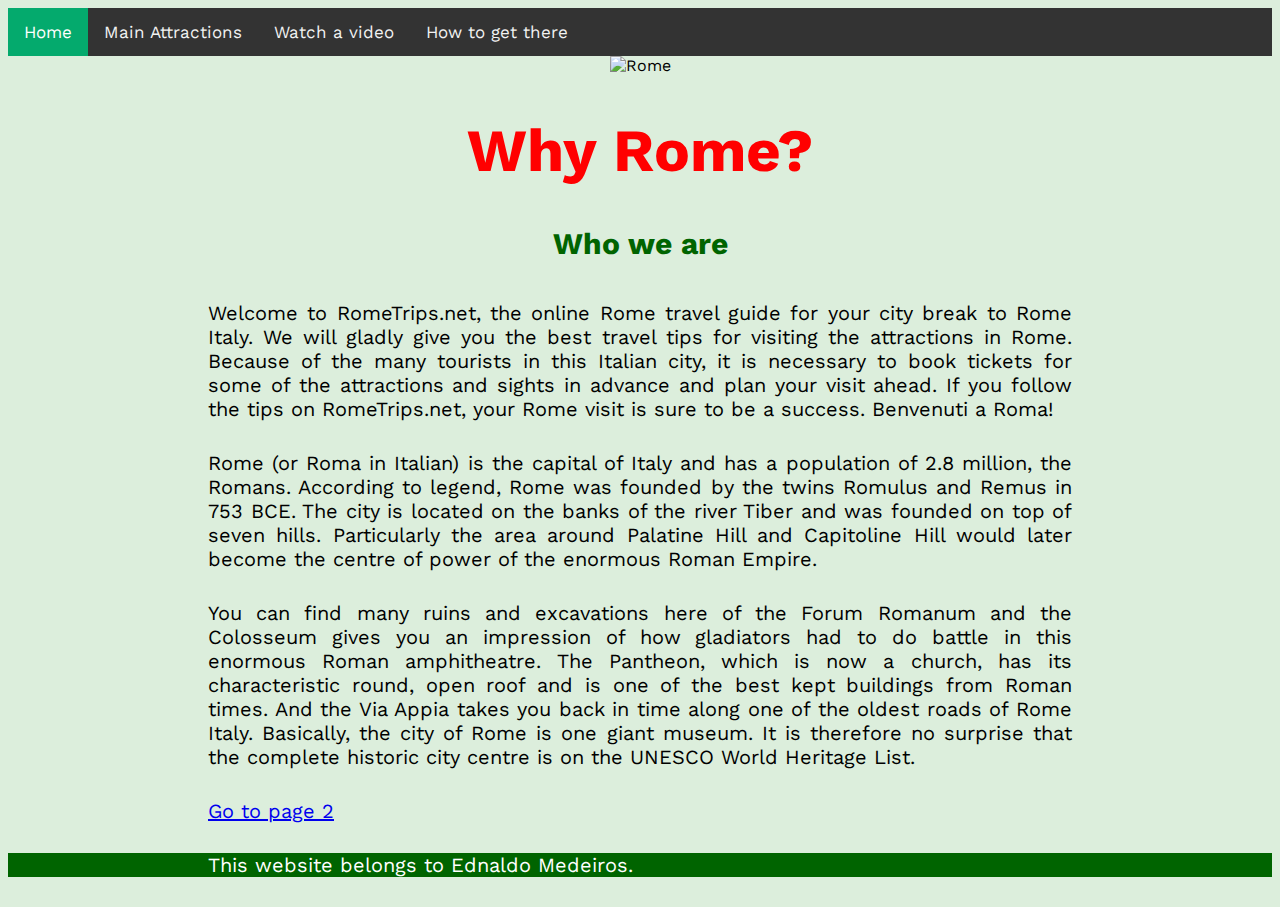
==== index.html @ b5794b21 "Add files via upload" ====
<!DOCTYPE html>
<html lang="en">
<head>
    <meta charset="UTF-8">
    <meta http-equiv="X-UA-Compatible" content="IE=edge">
    <meta name="viewport" content="width=device-width, initial-scale=1.0">
    <title>RomeTrips.net</title>
    <link rel="stylesheet" href="main.css">
    <link href="Pictures/favicon.ico" rel="icon" type="image/x-icon" />
</head>
<body>

<div class="topnav">
<a class="active" href="index.html">Home</a>
<a href="page2.html" target="_self">Main Attractions</a></a>
<a href="page3.html" target="_self">Watch a video</a></a>
<a href="page4.html" target="_self">How to get there</a></a>
</div>

<div class="pichome">
    <img src="Pictures/Rome.jpg" alt="Rome">
</div>

<h1>Why Rome?</h1>
<h2>Who we are</h2>
<p>Welcome to RomeTrips.net, the online Rome travel guide for your city break to Rome Italy. We will gladly give you the best travel tips for visiting the attractions in Rome. Because of the many tourists in this Italian city, it is necessary to book tickets for some of the attractions and sights in advance and plan your visit ahead. If you follow the tips on RomeTrips.net, your Rome visit is sure to be a success. Benvenuti a Roma!</p>

<p>Rome (or Roma in Italian) is the capital of Italy and has a population of 2.8 million, the Romans. According to legend, Rome was founded by the twins Romulus and Remus in 753 BCE. The city is located on the banks of the river Tiber and was founded on top of seven hills. Particularly the area around Palatine Hill and Capitoline Hill would later become the centre of power of the enormous Roman Empire. </p>

<p>You can find many ruins and excavations here of the Forum Romanum and the Colosseum gives you an impression of how gladiators had to do battle in this enormous Roman amphitheatre. The Pantheon, which is now a church, has its characteristic round, open roof and is one of the best kept buildings from Roman times. And the Via Appia takes you back in time along one of the oldest roads of Rome Italy. Basically, the city of Rome is one giant museum. It is therefore no surprise that the complete historic city centre is on the UNESCO World Heritage List.</p> 

<p><a href="page2.html" target="_self">Go to page 2</a></p>

<div class="footer">
    <p>This website belongs to Ednaldo Medeiros.</p>
</div>

</body>
</html>
---- main.css ----
@import url('https://fonts.googleapis.com/css2?family=Work+Sans:ital,wght@0,100;0,200;0,300;0,400;0,500;0,600;0,700;0,800;0,900;1,100;1,200;1,300;1,400;1,500;1,600;1,700;1,800;1,900&display=swap');

body {
    font-family: 'Work Sans', sans-serif;
    text-align: justify;
    background-color: rgb(220, 238, 220);
}

.topnav {
    background-color: #333;
    overflow: hidden;
  }
  
.topnav a {
    float: left;
    color: #f2f2f2;
    text-align: center;
    padding: 14px 16px;
    text-decoration: none;
    font-size: 17px;
  }
  
.topnav a:hover {
    background-color: #ddd;
    color: black;
  }
  
.topnav a.active {
    background-color: #04AA6D;
    color: white;
}

.pictures {
    text-align: center;
}

.pichome {
    text-align: center;
}

img {
    width: 900px;
    }

h1 {
    font-size: 60px;
    margin: 40px;
    text-align:center;
    color:red
}

h2 {
    font-size: 30px;
    margin: 40px;
    text-align:center;
    color:darkgreen
    }

p {
    margin: 30px 200px 30px;
    font-weight: 400;
    font-size: 20px;
    text-align:justify
}

iframe.center {
    display: block;
    margin-left: auto;
    margin-right: auto;
  }

.footer {
    position:inherit;
    left: 0;
    bottom: 10px;
    width: 100%;
    background-color:darkgreen;
    color: white;
    text-align:center;
}
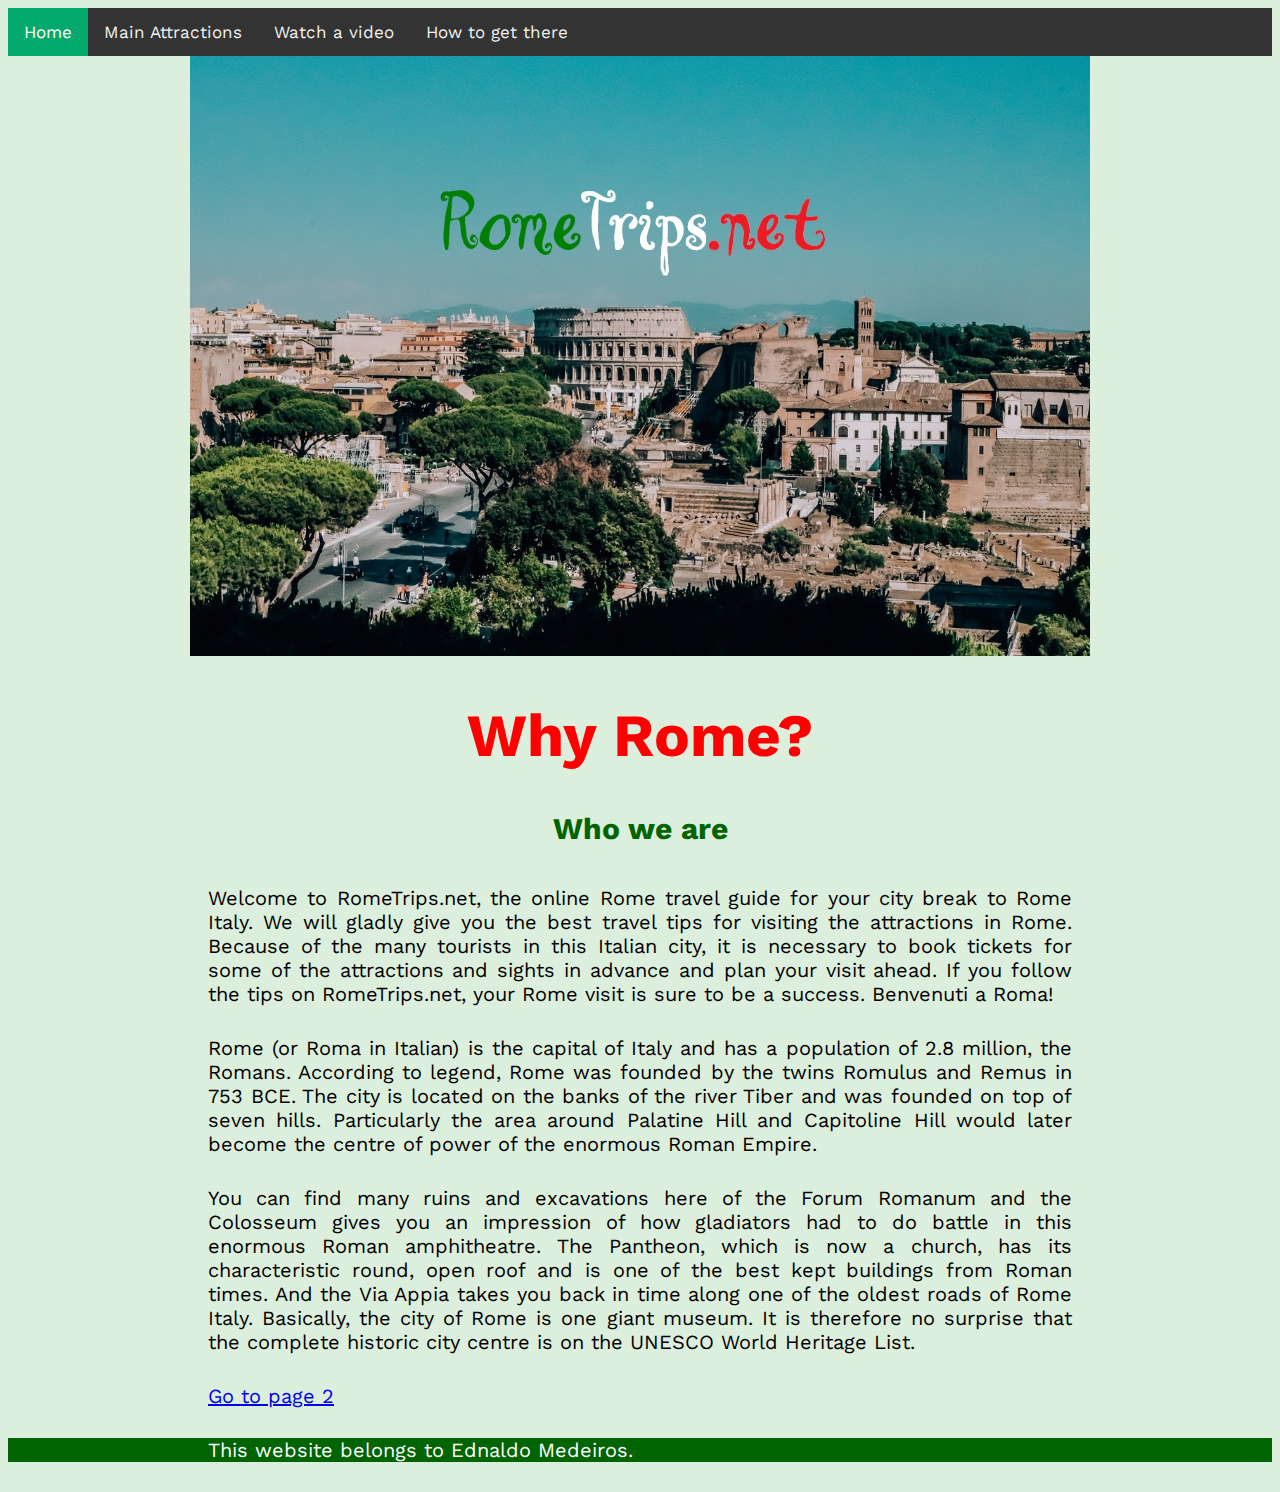
==== commit 6b32fad8: "Update index.html" ====
--- a/index.html
+++ b/index.html
@@ -18,7 +18,7 @@
 </div>
 
 <div class="pichome">
-    <img src="Pictures/Rome.jpg" alt="Rome">
+    <img src="Rome.jpg" alt="Rome">
 </div>
 
 <h1>Why Rome?</h1>
@@ -36,4 +36,4 @@
 </div>
 
 </body>
-</html>+</html>
